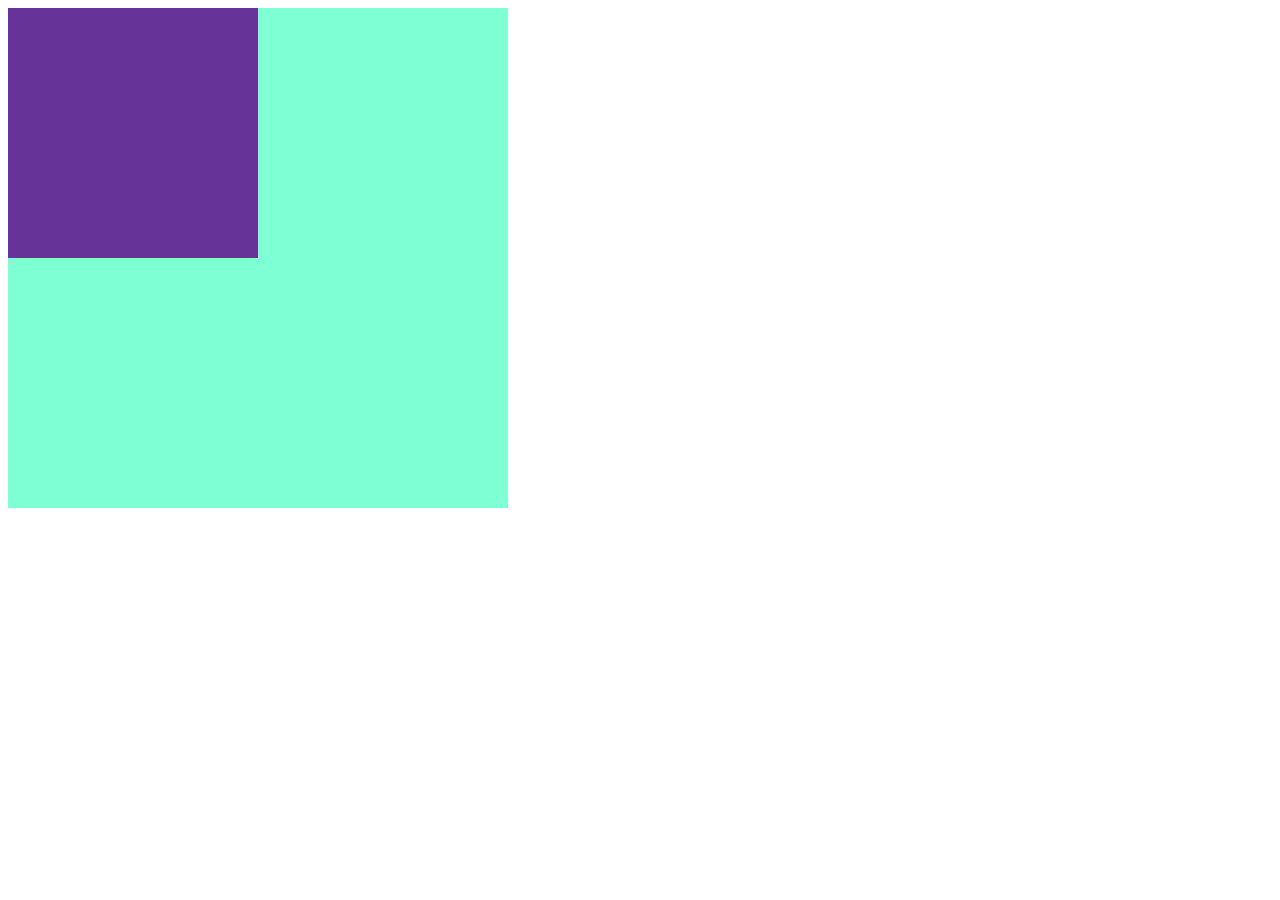
==== animation.html @ 925bf052 "FEAT:animation.html and animation.css files are created" ====
<!DOCTYPE html>
<html lang="en">
<head>
    <meta charset="UTF-8">
    <meta http-equiv="X-UA-Compatible" content="IE=edge">
    <meta name="viewport" content="width=device-width, initial-scale=1.0">
    <title>Document</title>
    <link rel="stylesheet" href="./animation.css">
</head>
<body>
    <div class="parent">
        <div class="child"></div>
    </div>
</body>
</html>
---- animation.css ----
.parent{
    width:500px;
    height: 500px;
    background-color: aquamarine;
}
.child{
    background-color: rebeccapurple;
    height: 50%;
    width: 50%;
    transition: transform 1s ease-in forwards;
}
.parent:hover .child{
    transform: translateX(100%);
    animation: left-to-right 1s ease-in;
}
@keyframes left-to-right{
    0%{
        transform: translateX(0%);
    }100%{
    transform: translateX(100%);
}

}
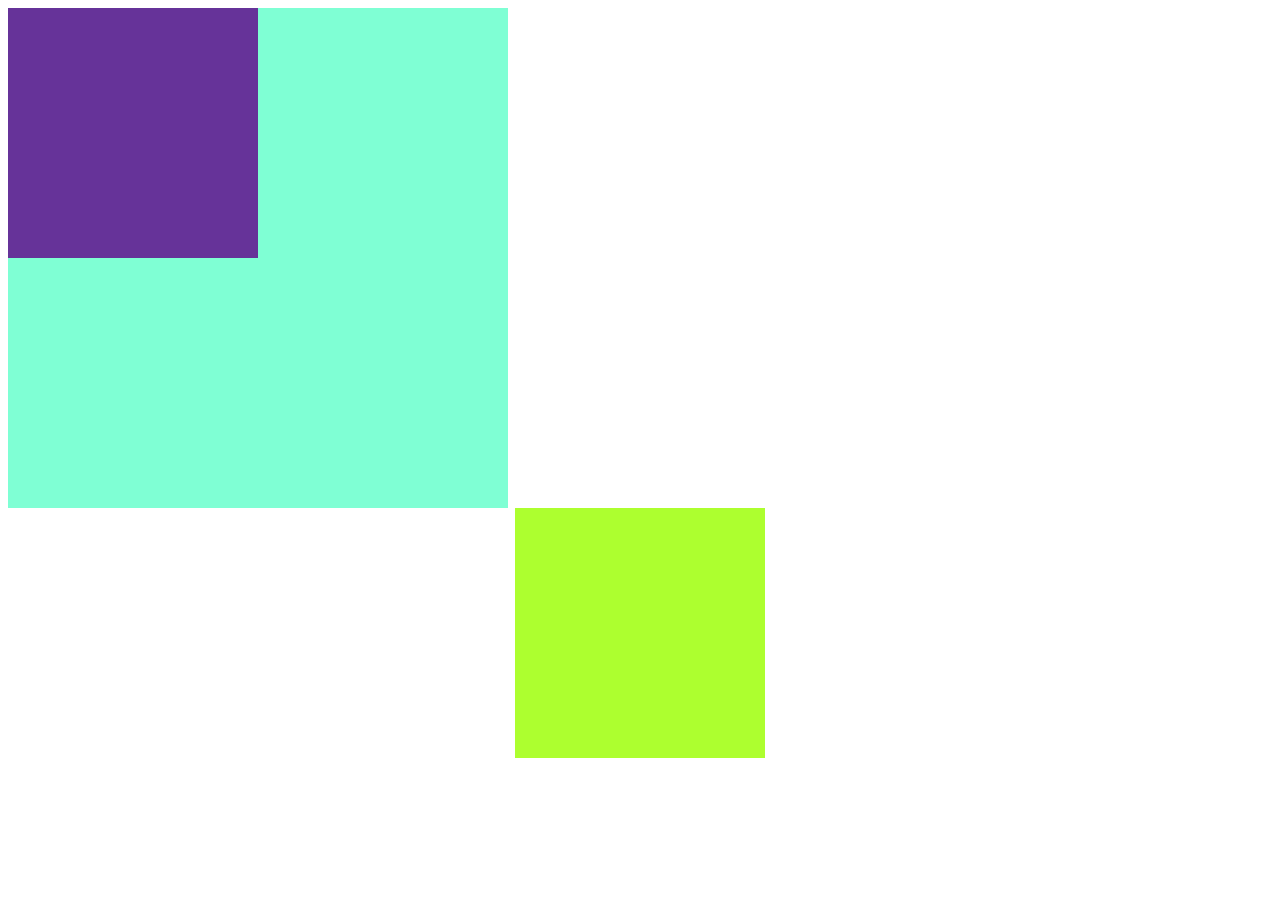
==== commit 19546d8a: "FEAT:animation.css file modified" ====
--- a/animation.html
+++ b/animation.html
@@ -11,5 +11,6 @@
     <div class="parent">
         <div class="child"></div>
     </div>
+    <div class="element"></div>
 </body>
 </html>--- a/animation.css
+++ b/animation.css
@@ -20,4 +20,13 @@
     transform: translateX(100%);
 }
 
+}
+.element{
+    height: 250px;
+    width: 250px;
+    background-color: greenyellow;
+    margin: 0 auto;
+    animation-name: stretch;
+    animation-duration: 1s;
+    animation-timing-function: ease-out;
 }